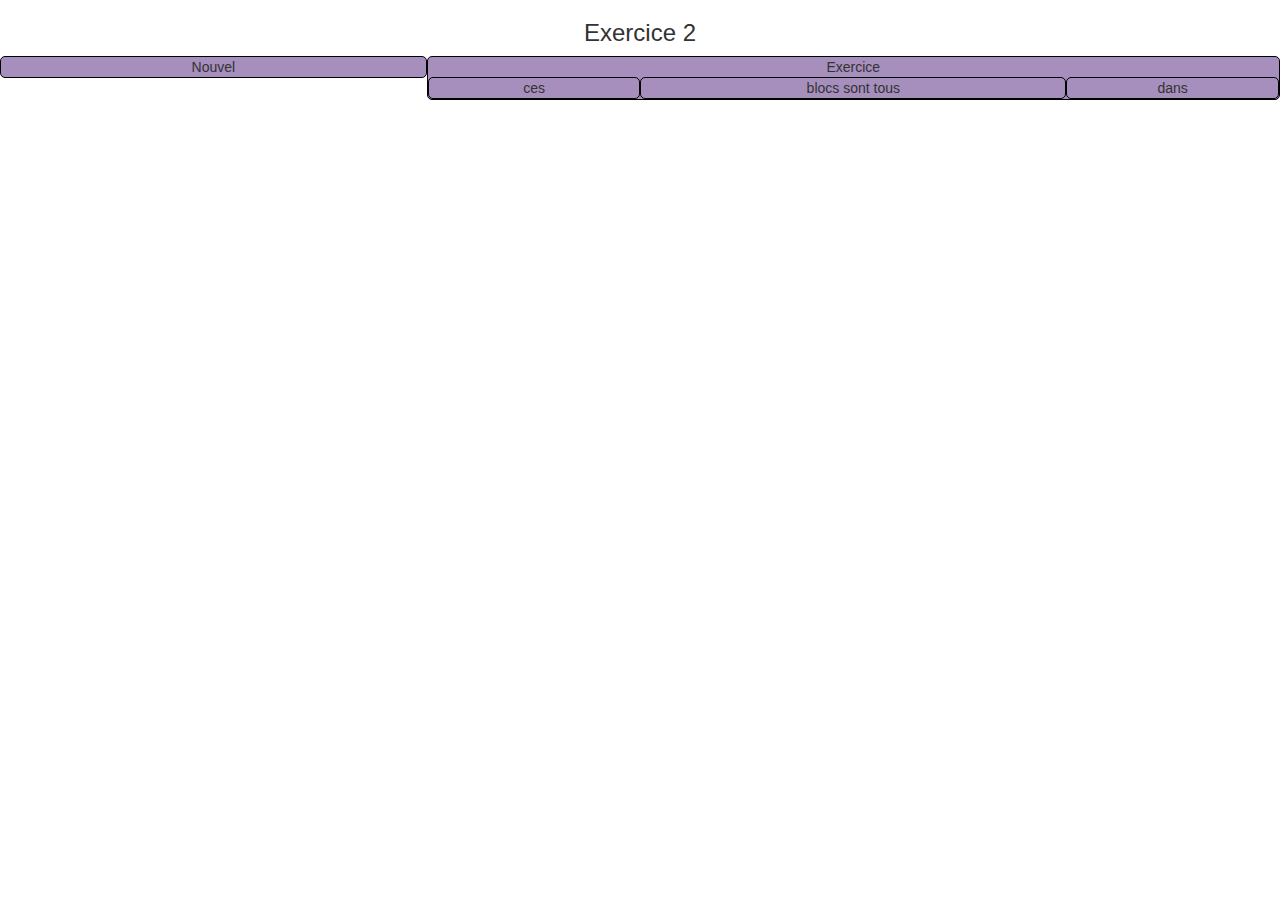
==== exercice2.html @ 5a5fc632 "1er commit" ====
<!DOCTYPE html>
<html>
<head>
  <meta charset="UTF-8">
  <link href="style.css" type="text/css" rel="stylesheet" />
  <!-- bootstrap en CDN -->
  <link href="https://maxcdn.bootstrapcdn.com/bootstrap/3.3.7/css/bootstrap.min.css" rel="stylesheet">
  <script src="=https://maxcdn.bootstrapcdn.com/bootstrap/3.3.7/js/bootstrap.min.js" ></script>
  <!-- jquery -->
  <script src="https://code.jquery.com/jquery-1.12.4.min.js"></script>
  <!-- special portable -->
  <meta name="viewport" content="width=device-width, initial-scale=1">
  <title>Exercice 2</title>
</head>
<body>

  <div class="container-fluid">
    <!-- Exercice 2 -->
    <h3>Exercice 2</h3>
    <div class="row" >
      <!-- 4 col et 8 col -->
      <div class="col-md-4">Nouvel</div>
      <div class="col-md-8">Exercice
          <div class="row">
            <div class="col-md-3">ces</div>
            <div class="col-md-6">blocs sont tous</div>
            <div class="col-md-3">dans</div>
          </div>
        </div>
      </div>
    </div>

</body>
</html>
---- style.css ----
body{

}
.row {
   text-align: center;
}
.row [class^="col-"] {
  background-color: #a68ebd;
  border: 1px solid black;
  border-radius: 5px;
}
h3{
  text-align: center;
}
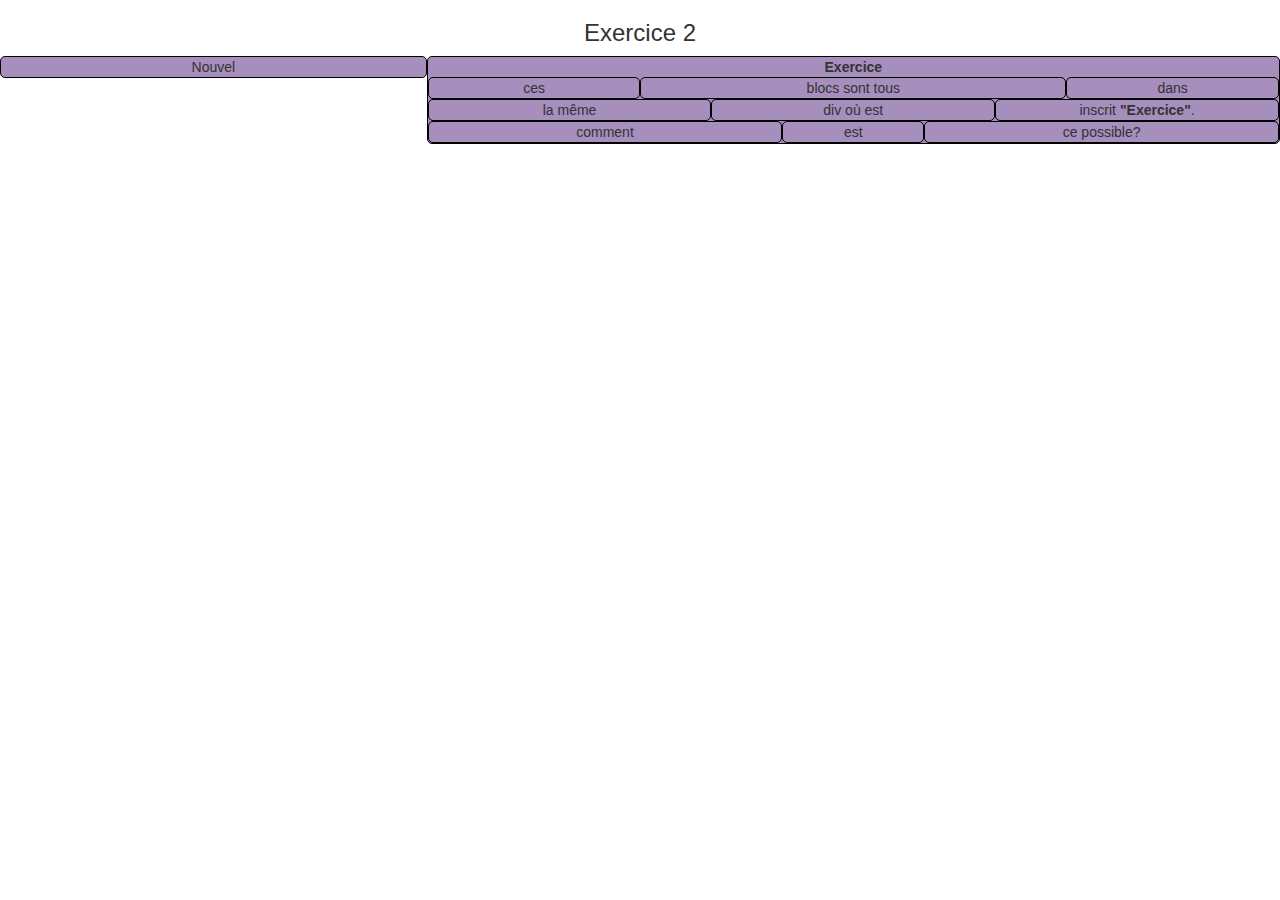
==== commit 0e839c16: "exercice 3" ====
--- a/exercice2.html
+++ b/exercice2.html
@@ -20,11 +20,24 @@
     <div class="row" >
       <!-- 4 col et 8 col -->
       <div class="col-md-4">Nouvel</div>
-      <div class="col-md-8">Exercice
+      <div class="col-md-8"><strong>Exercice</strong>
+          <!-- ligne 1 -->
           <div class="row">
             <div class="col-md-3">ces</div>
             <div class="col-md-6">blocs sont tous</div>
             <div class="col-md-3">dans</div>
+          </div>
+          <!-- ligne 2 -->
+          <div class="row">
+            <div class="col-md-4">la même</div>
+            <div class="col-md-4">div où est</div>
+            <div class="col-md-4">inscrit <strong>"Exercice"</strong>.</div>
+          </div>
+          <!-- ligne 3 -->
+          <div class="row">
+            <div class="col-md-5">comment</div>
+            <div class="col-md-2">est</div>
+            <div class="col-md-5">ce possible?</div>
           </div>
         </div>
       </div>
